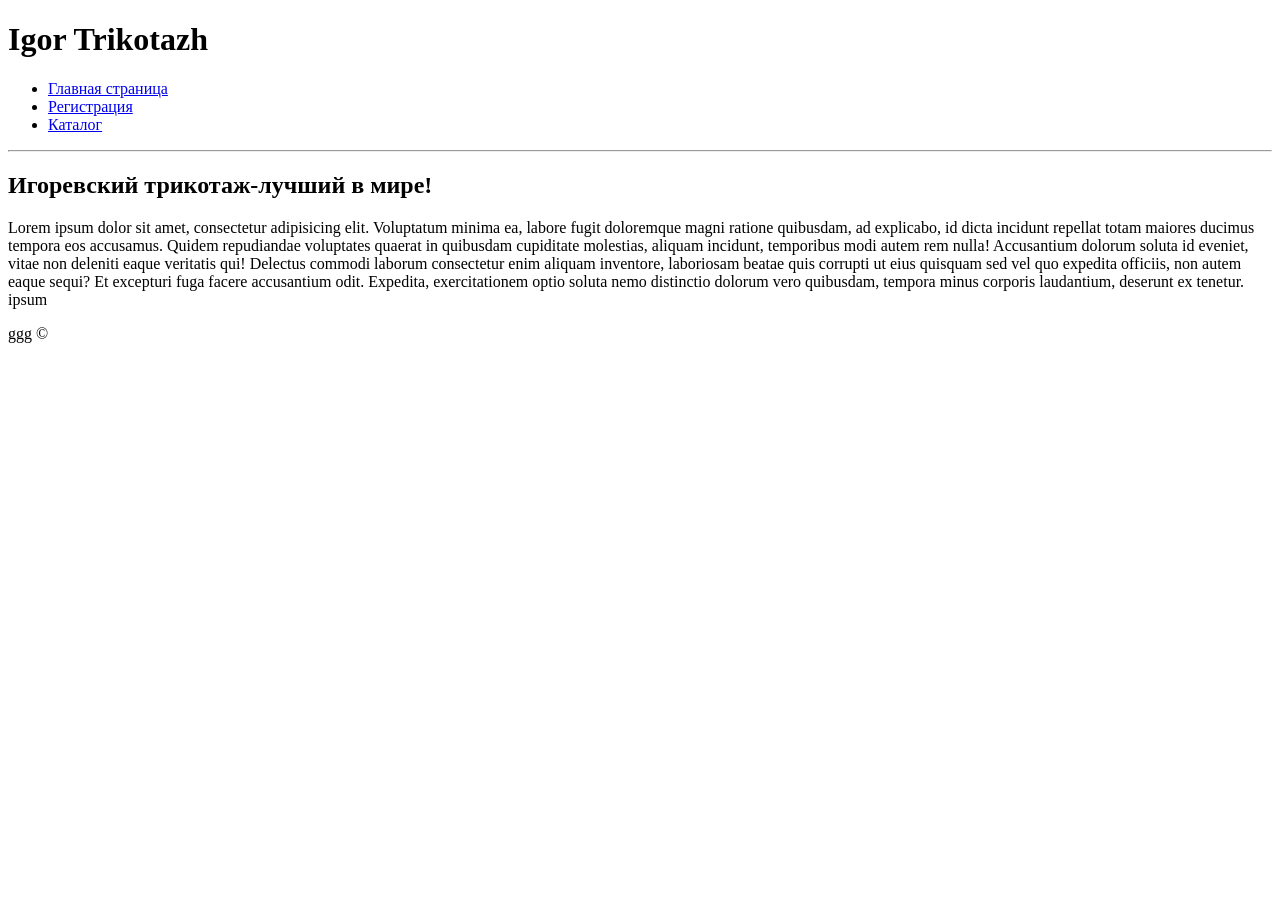
==== index.html @ ac229899 "Add files via upload" ====
<!DOCTYPE html>
<html lang="en">
<head>
    <meta charset="UTF-8">
    <title>Document</title>
</head>
<body>
    <h1>Igor Trikotazh</h1>
    <ul>
        <li><a href="index.html">Главная страница</a></li>
        <li><a href="index.html">Регистрация</a></li>
        <li><a href="index.html">Каталог</a></li>
    </ul>
    <hr>
    <h2>Игоревский трикотаж-лучший в мире!</h2>
    <p>
         Lorem ipsum dolor sit amet, consectetur adipisicing elit. Voluptatum minima ea, labore fugit doloremque magni ratione quibusdam, ad explicabo, id dicta incidunt repellat totam maiores ducimus tempora eos accusamus. Quidem repudiandae voluptates quaerat in quibusdam cupiditate molestias, aliquam incidunt, temporibus modi autem rem nulla! Accusantium dolorum soluta id eveniet, vitae non deleniti eaque veritatis qui! Delectus commodi laborum consectetur enim aliquam inventore, laboriosam beatae quis corrupti ut eius quisquam sed vel quo expedita officiis, non autem eaque sequi? Et excepturi fuga facere accusantium odit. Expedita, exercitationem optio soluta nemo distinctio dolorum vero quibusdam, tempora minus corporis laudantium, deserunt ex tenetur. ipsum
    </p>
    <footer>
        ggg &copy;
    </footer>
</body>
</html>
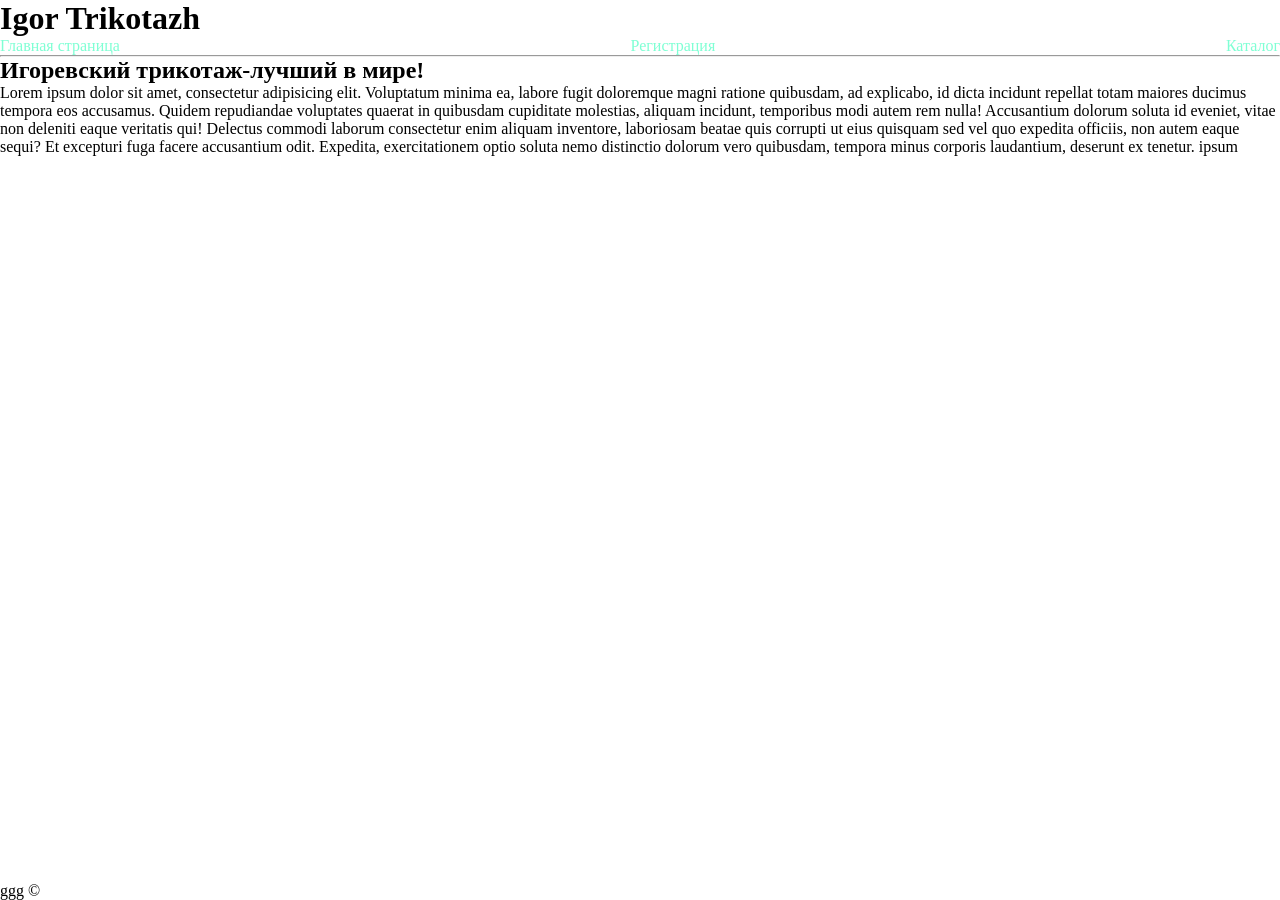
==== commit 1538664f: "Add files via upload" ====
--- a/index.html
+++ b/index.html
@@ -1,23 +1,32 @@
 <!DOCTYPE html>
 <html lang="en">
 <head>
+   <link rel="stylesheet" href="style.css">
     <meta charset="UTF-8">
     <title>Document</title>
 </head>
 <body>
-    <h1>Igor Trikotazh</h1>
-    <ul>
+   <div class="wrapper">
+       <div class="content">
+            <h1>Igor Trikotazh</h1>
+    <div class="menu">
+         <ul>
         <li><a href="index.html">Главная страница</a></li>
-        <li><a href="index.html">Регистрация</a></li>
-        <li><a href="index.html">Каталог</a></li>
+        <li><a href="Registration.html">Регистрация</a></li>
+        <li><a href="Catalog.html">Каталог</a></li>
     </ul>
+        
+    </div>
+   
     <hr>
     <h2>Игоревский трикотаж-лучший в мире!</h2>
     <p>
          Lorem ipsum dolor sit amet, consectetur adipisicing elit. Voluptatum minima ea, labore fugit doloremque magni ratione quibusdam, ad explicabo, id dicta incidunt repellat totam maiores ducimus tempora eos accusamus. Quidem repudiandae voluptates quaerat in quibusdam cupiditate molestias, aliquam incidunt, temporibus modi autem rem nulla! Accusantium dolorum soluta id eveniet, vitae non deleniti eaque veritatis qui! Delectus commodi laborum consectetur enim aliquam inventore, laboriosam beatae quis corrupti ut eius quisquam sed vel quo expedita officiis, non autem eaque sequi? Et excepturi fuga facere accusantium odit. Expedita, exercitationem optio soluta nemo distinctio dolorum vero quibusdam, tempora minus corporis laudantium, deserunt ex tenetur. ipsum
     </p>
+       </div>
     <footer>
         ggg &copy;
     </footer>
+   </div>
 </body>
 </html>
--- a/style.css
+++ b/style.css
@@ -0,0 +1,42 @@
+* {
+margin: 0;
+padding: 0;
+}
+html, body {
+height: 100%;
+}
+.wrapper {
+display: flex;
+flex-direction: column;
+min-height: 100%;
+}
+.content {
+flex: 1 0 auto;
+}
+.footer {
+flex: 0 0 auto;
+}
+a {
+    color: red;
+}
+
+.menu a {
+    color:aquamarine
+}
+.menu ul{
+    display: flex;
+    justify-content: space-between;
+}
+
+a {
+    text-decoration: none;
+}
+li {
+    list-style-type: none;
+}
+
+a:hover {
+    background-color: dodgerblue;
+    height: 20px;
+        
+}
